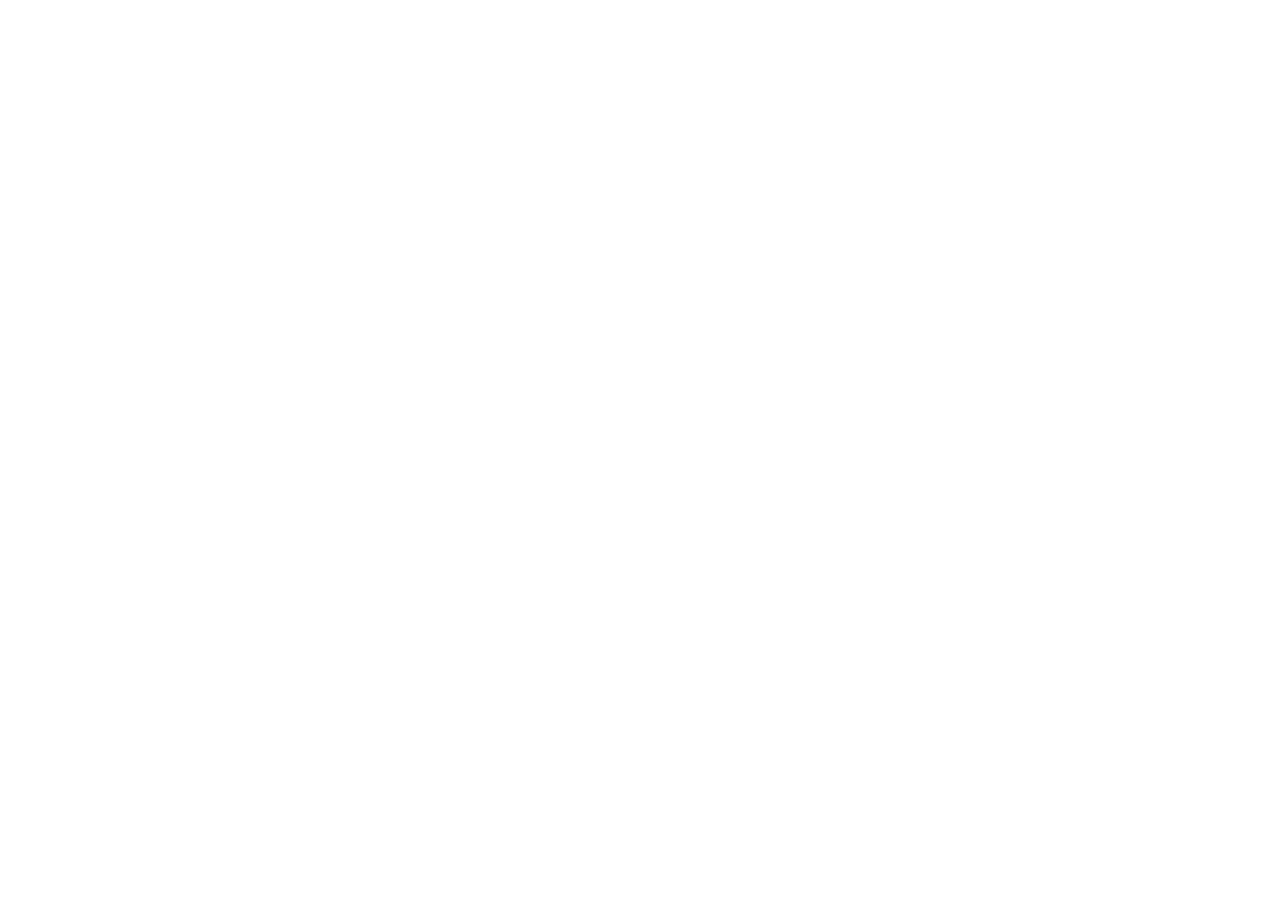
==== index.html @ a6c62bab "testing" ====
<!DOCTYPE html>
<html lang="en">
<head>
    <meta charset="UTF-8">
    <meta http-equiv="X-UA-Compatible" content="IE=edge">
    <meta name="viewport" content="width=device-width, initial-scale=1.0">
    <title>Document</title>
    <link rel="stylesheet" href="./style.css"/>
    <script defer src="./main.js"></script>
</head>
<body>
    
</body>
</html>
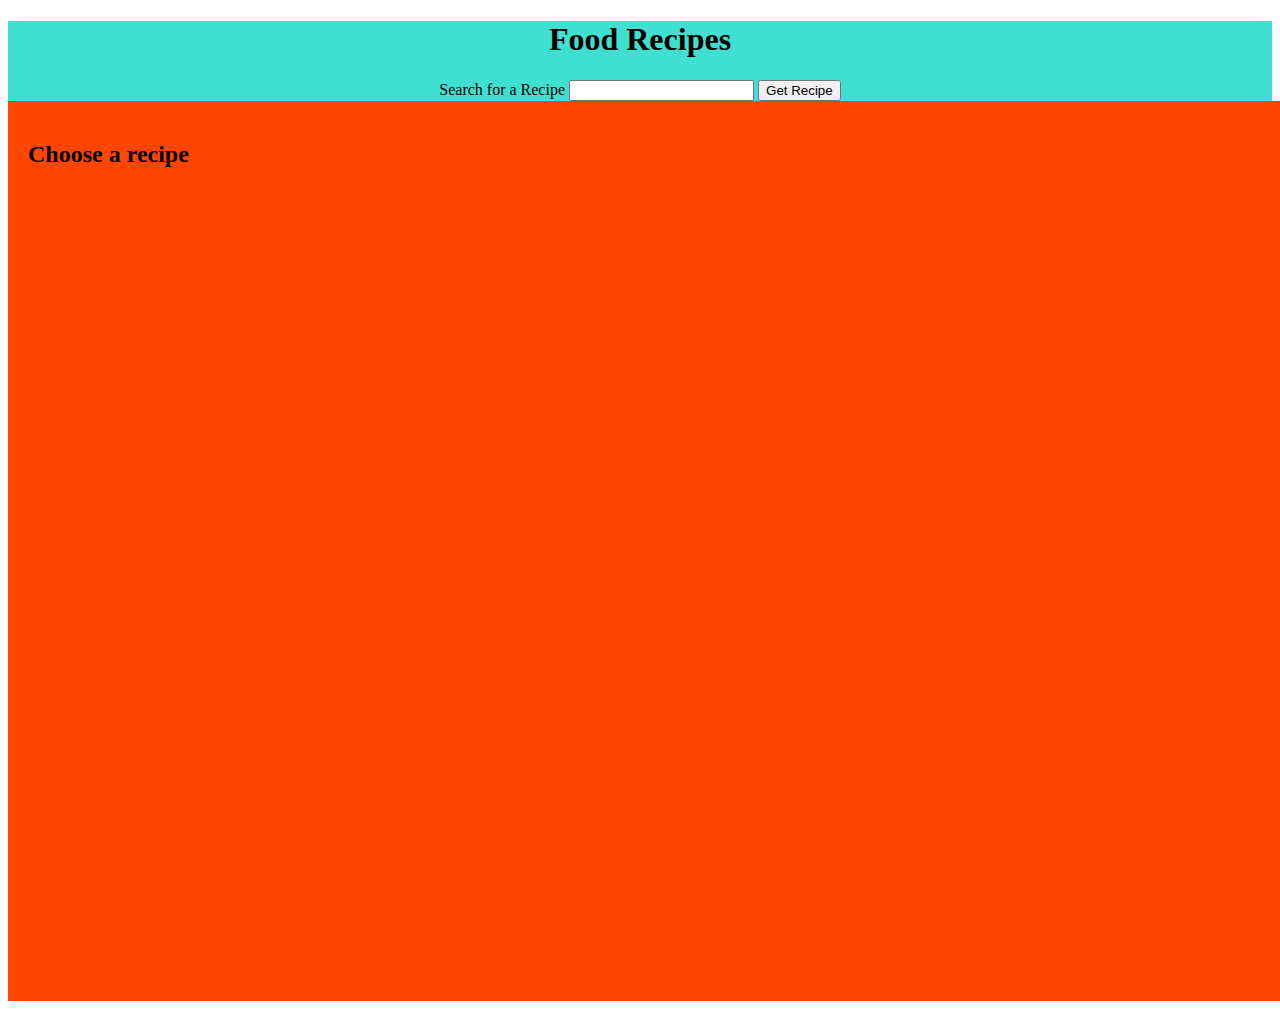
==== commit 309ce745: "update 2" ====
--- a/index.html
+++ b/index.html
@@ -1,14 +1,53 @@
 <!DOCTYPE html>
 <html lang="en">
-<head>
-    <meta charset="UTF-8">
-    <meta http-equiv="X-UA-Compatible" content="IE=edge">
-    <meta name="viewport" content="width=device-width, initial-scale=1.0">
-    <title>Document</title>
-    <link rel="stylesheet" href="./style.css"/>
+  <head>
+    <meta charset="UTF-8" />
+    <meta http-equiv="X-UA-Compatible" content="IE=edge" />
+    <meta name="viewport" content="width=device-width, initial-scale=1.0" />
+    <title>Recipe Finder</title>
+    <link rel="stylesheet" href="./style.css" />
+    <link
+      href="https://cdn.jsdelivr.net/npm/bootstrap@5.3.0-alpha1/dist/css/bootstrap.min.css"
+      rel="stylesheet"
+      integrity="sha384-GLhlTQ8iRABdZLl6O3oVMWSktQOp6b7In1Zl3/Jr59b6EGGoI1aFkw7cmDA6j6gD"
+      crossorigin="anonymous"
+    />
     <script defer src="./main.js"></script>
-</head>
-<body>
-    
-</body>
-</html>+  </head>
+  <body>
+    <header class="header">
+      <h1>Food Recipes</h1>
+      <form>
+        <label for="recipe">Search for a Recipe</label>
+        <input type="text" name="recipe" />
+        <input type="submit" value="Get Recipe" />
+      </form>
+    </header>
+    <main class="main">
+      <article id="main_article">
+        <h2>Choose a recipe</h2>
+
+        <p><strong></strong></p>
+        <p><strong></strong></p>
+        <p><strong></strong></p>
+        <p><strong></strong></p>
+      </article>
+    </main>
+    <script
+      src="https://cdn.jsdelivr.net/npm/bootstrap@5.3.0-alpha1/dist/js/bootstrap.bundle.min.js"
+      integrity="sha384-w76AqPfDkMBDXo30jS1Sgez6pr3x5MlQ1ZAGC+nuZB+EYdgRZgiwxhTBTkF7CXvN"
+      crossorigin="anonymous"
+    ></script>
+
+    <script
+      src="https://cdn.jsdelivr.net/npm/@popperjs/core@2.11.6/dist/umd/popper.min.js"
+      integrity="sha384-oBqDVmMz9ATKxIep9tiCxS/Z9fNfEXiDAYTujMAeBAsjFuCZSmKbSSUnQlmh/jp3"
+      crossorigin="anonymous"
+    ></script>
+    <script
+      src="https://cdn.jsdelivr.net/npm/bootstrap@5.3.0-alpha1/dist/js/bootstrap.min.js"
+      integrity="sha384-mQ93GR66B00ZXjt0YO5KlohRA5SY2XofN4zfuZxLkoj1gXtW8ANNCe9d5Y3eG5eD"
+      crossorigin="anonymous"
+    ></script>
+  </body>
+</html>
--- a/style.css
+++ b/style.css
@@ -0,0 +1,69 @@
+/* add padding  */
+
+.header {
+    background-color: turquoise;
+    grid-area: header;
+    text-align: center;
+}
+
+body {
+   
+}
+
+.main {
+    background-color: orangered;
+    width: 100vw;
+    min-height: 100vh;
+    height: fit-content;
+}
+
+#main_article {
+    padding: 20px;
+}
+
+.card-image {
+    width: 350px;
+    border-radius: 30px;
+}
+
+.flip-card {
+    background-color: transparent;
+    width: 300px;
+    height: 300px;
+    perspective: 1000px;
+  }
+
+  .flip-card-inner {
+    position: relative;
+    width: 100%;
+    height: 100%;
+    text-align: center;
+    transition: transform 0.6s;
+    transform-style: preserve-3d;
+    box-shadow: 0 4px 8px 0 rgba(0,0,0,0.2);
+  }
+  
+  .flip-card:hover .flip-card-inner {
+    transform: rotateY(180deg);
+  }
+  
+  .flip-card-front, .flip-card-back {
+    position: absolute;
+    width: 100%;
+    height: 100%;
+    -webkit-backface-visibility: hidden;
+    backface-visibility: hidden;
+  }
+  
+  .flip-card-front {
+    background-color: #bbb;
+    color: black;
+  }
+  
+  .flip-card-back {
+    background-color: #2980b9;
+    color: white;
+    transform: rotateY(180deg);
+  }
+
+
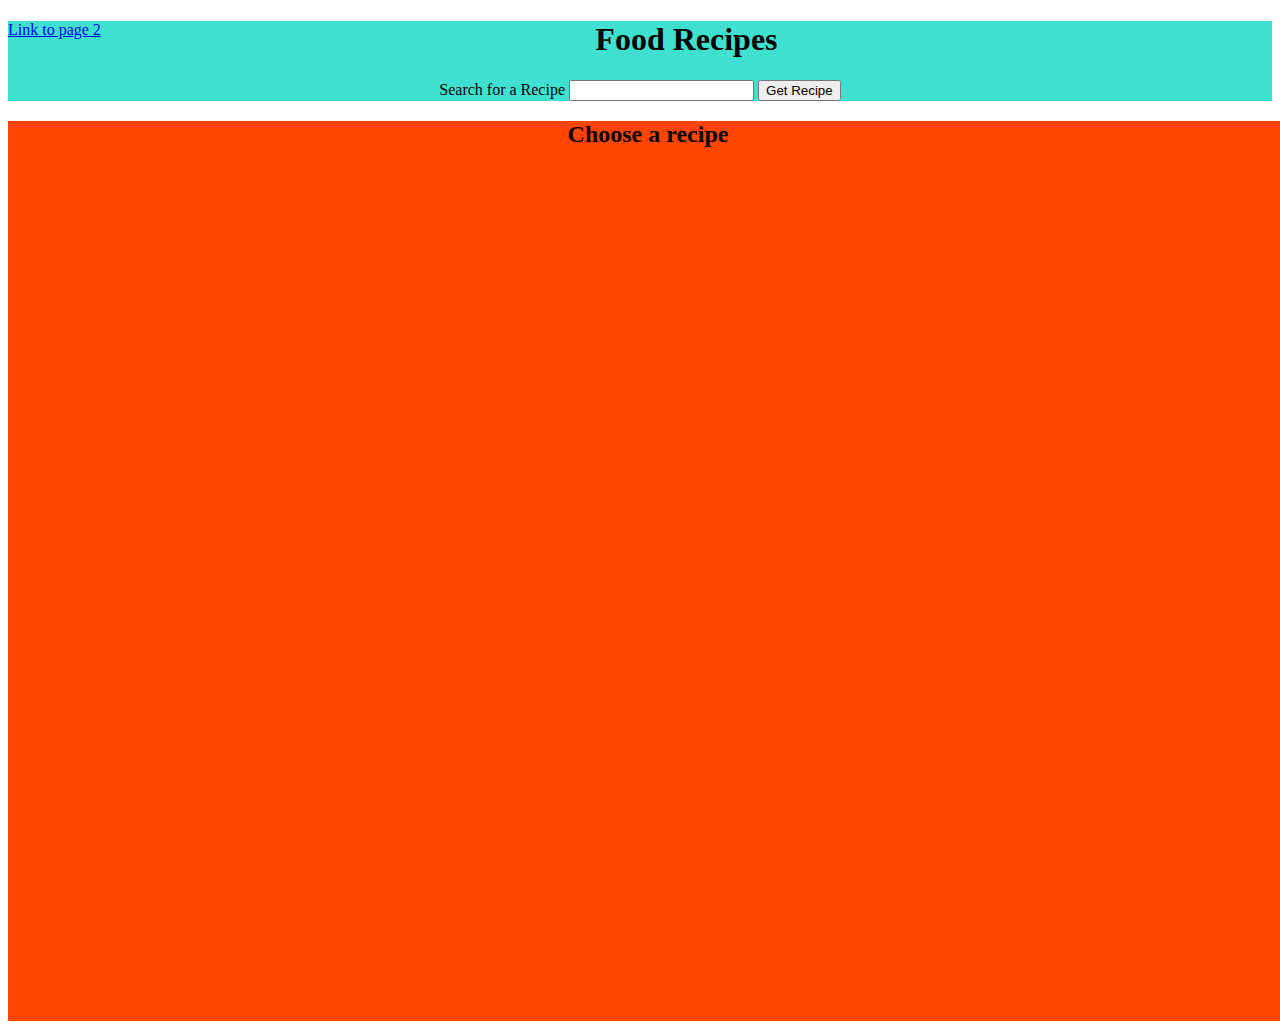
==== commit d87ce06e: "moved link to header" ====
--- a/index.html
+++ b/index.html
@@ -16,6 +16,7 @@
   </head>
   <body>
     <header class="header">
+      <a href="./back.html" style="float: left;">Link to page 2</a>
       <h1>Food Recipes</h1>
       <form>
         <label for="recipe">Search for a Recipe</label>
--- a/style.css
+++ b/style.css
@@ -1,4 +1,5 @@
 /* add padding  */
+
 
 .header {
     background-color: turquoise;
@@ -6,8 +7,9 @@
     text-align: center;
 }
 
+
 body {
-   
+  
 }
 
 .main {
@@ -15,9 +17,10 @@
     width: 100vw;
     min-height: 100vh;
     height: fit-content;
+    text-align: center;
 }
 
-#main_article {
+#main_article :hover {
     padding: 20px;
 }
 
@@ -26,7 +29,14 @@
     border-radius: 30px;
 }
 
-.flip-card {
+@media screen and (max-width: 600px) {
+    .header {
+        background-color: blue;
+        grid-area: header;
+        text-align: center;
+    }
+}
+/* .flip-card {
     background-color: transparent;
     width: 300px;
     height: 300px;
@@ -64,6 +74,4 @@
     background-color: #2980b9;
     color: white;
     transform: rotateY(180deg);
-  }
-
-
+  } */